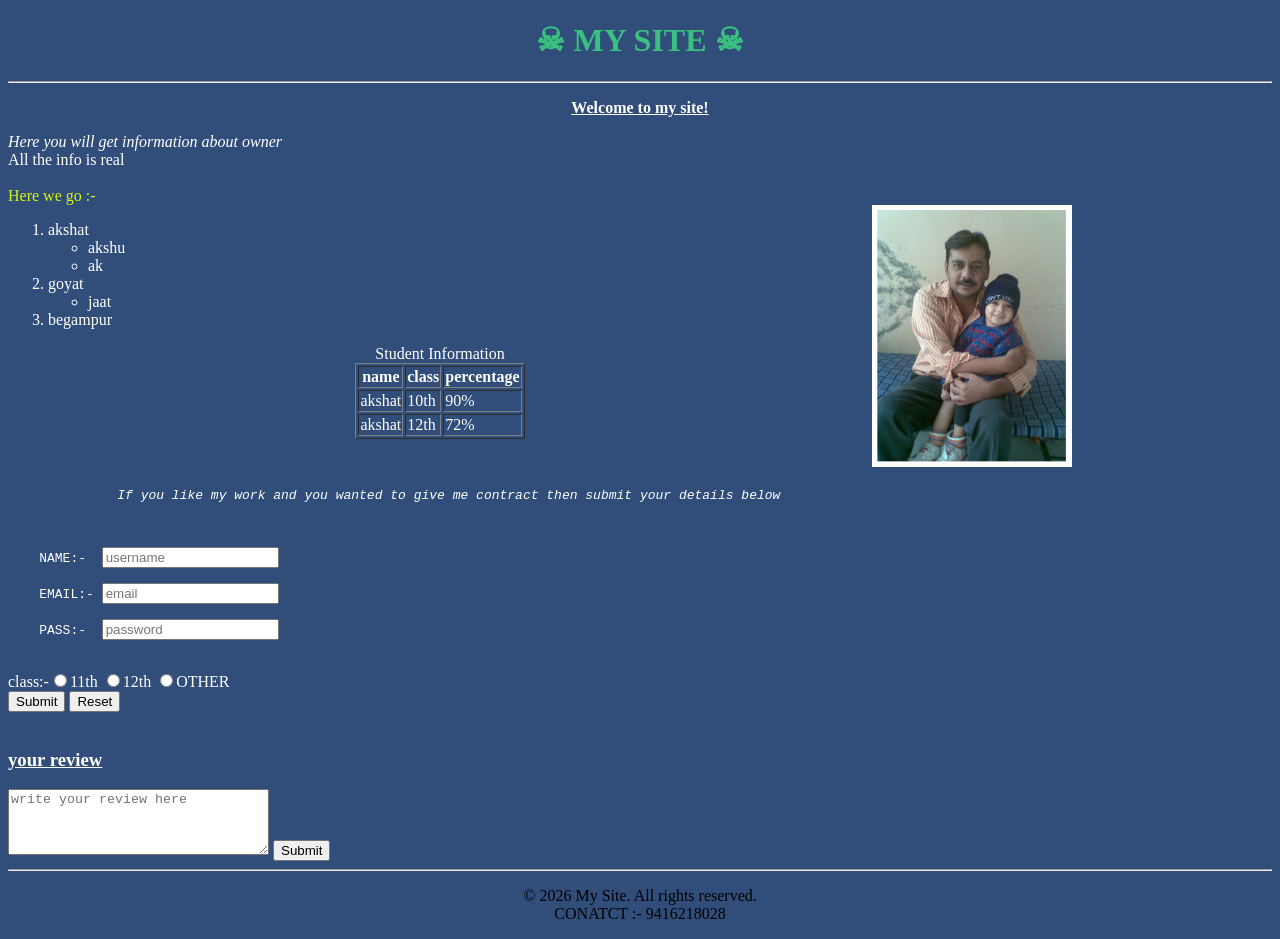
==== hell.html @ c1be9a09 "Update hell.html" ====
<!DOCTYPE html>
<html lang="en">
<head>
    <meta charset="UTF-8">
    <meta name="viewport" content="width=device-width, initial-scale=1.0">
    <title>Document</title>
    <style>
    body {
        font-family: 'segoe ui';, sans-serif;
        background-color :#314d7a;
        color: white;        
        }
    </style>
</head>
<body> 
    <header> <center>
    <h1 style = "color: rgb(58, 192, 129)">☠︎︎ MY SITE ☠︎︎ </h1> <hr>
    </header></center>
    <main>
       <center> <b> <u><p>Welcome to my site!</p></u></b></center> 
         <section>
          <I> Here you will get information about owner</I>
         </section>
         <section> All the info is real  </section><br>
            <aside style = "color: #d8f311;">Here we go :- </aside>
            <img src="Screenshot 2026-06-03 014254.png" alt="pdf file" " style="float: right; margin-right: 200px; width: 200px;"> 
            <ol> 
                <li> akshat </li>
                  <ul> 
                    <li>akshu </li>
                    <li>ak </li>
                </ul>
                <li> goyat </li>
               <ul> <li> jaat </li> </ul>
            
                <li> begampur </li>
            </ol>
    <center>
            <table>  <table border="1">  
        <caption> Student Information </caption>      
    <tr>
        <th>  name </th>
        <th> class </th>
        <th> percentage  </th>
    </tr>
    <tr>
        <td> akshat </td>
        <td> 10th </td>
        <td> 90% </td>
    </tr>
    <tr> 
        <td> akshat </td>
        <td> 12th </td>
        <td> 72% </td>
    </tr>
    </table> </center>
    </main><br><br><pre>
  <i>            If you like my work and you wanted to give me contract then submit your details below </i><br></pre>
    <br>
    <form action="https://formspree.io/f/mqeozyqd" method="POST" ><pre>
    NAME:-  <input type = "text" placeholder="username" name="name" id="name" required><br> 
    EMAIL:- <input type = "email" placeholder="email" name="email" id="email" required><br>
    PASS:-  <input type = "password"  placeholder = "password" required><br></pre>
    
    <br>
       class:-<label for="111"><input type = "radio" value="11th" name="class" id="111">11th</label>
    
       <label for="222"> <input type = "radio" value="12th" name="class" id="222">12th</label>
        <label for="333"><input type = "radio" value="OTHER" name="class" id="333">OTHER</label>
        <br>
        <input type = "submit" > <input type = "reset" ><br> <br>
         <b><u> <h3>your review</h3></u> </b> 
        <textarea name="feedback" id="feedback" cols="30" rows="4" placeholder="write your review here"></textarea>
        <input type= "submit" value="Submit" > 
    </form>
    <hr><footer>
       <center> <p style="color: black;">&copy; 2026 My Site. All rights reserved.<BR>
         CONATCT :- 9416218028</center>
        </p>
    </footer>
</body>
</html>
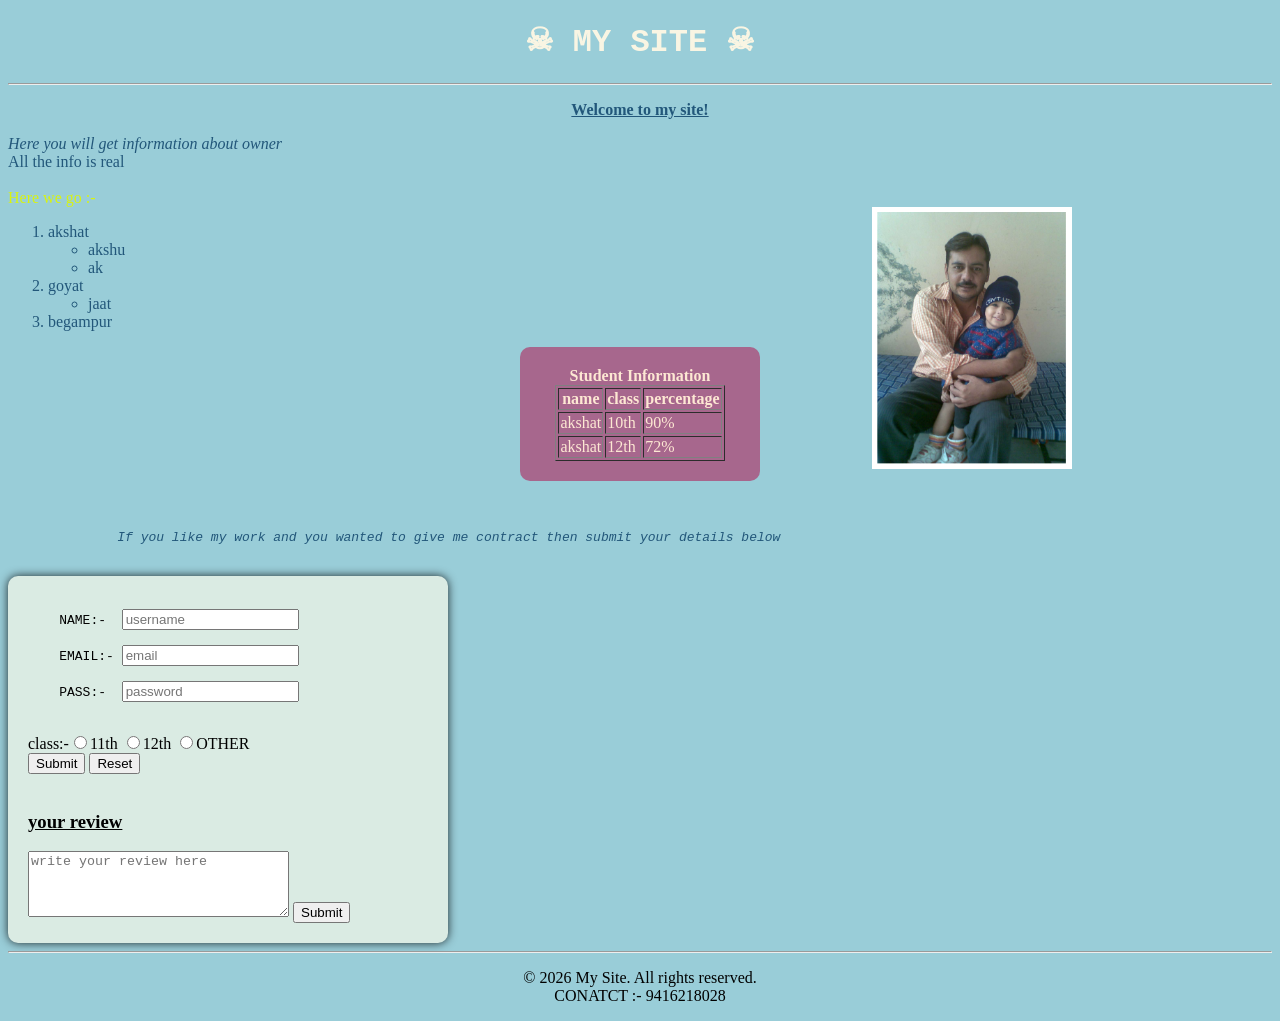
==== commit 45b8e6ba: "Update hell.html" ====
--- a/hell.html
+++ b/hell.html
@@ -6,15 +6,37 @@
     <title>Document</title>
     <style>
     body {
-        font-family: 'segoe ui';, sans-serif;
-        background-color :#314d7a;
-        color: white;        
+        font-family: 'segoe ui'; sans-serif ;
+        color: #22577A;
+        background-color: #99CDD8
+        ;        
+        
+        }
+        .form{
+            background-color: #DAEBE3;
+            color: black;
+            width: 400px;
+            padding: 20px;
+            border-radius: 10px;
+            box-shadow: 0 0 10px rgba(0, 0, 0, 0.8);
+            }
+            .table{
+                background-color: #a7678d;
+                color:#FDE8D3;
+                rgba(0, 0, 0, 0.8);
+                width: 200px;
+                padding: 20px;
+                border-radius: 10px;
+                height:min-content;}
+        h1{
+            color: #F9F5E3;
+            font-family:'Courier New', Courier, monospace;
         }
     </style>
 </head>
 <body> 
     <header> <center>
-    <h1 style = "color: rgb(58, 192, 129)">☠︎︎ MY SITE ☠︎︎ </h1> <hr>
+    <h1 >☠︎︎ MY SITE ☠︎︎ </h1> <hr>
     </header></center>
     <main>
        <center> <b> <u><p>Welcome to my site!</p></u></b></center> 
@@ -35,9 +57,11 @@
             
                 <li> begampur </li>
             </ol>
-    <center>
-            <table>  <table border="1">  
-        <caption> Student Information </caption>      
+    <center><DIV class="table"> 
+        <caption><b> Student Information </b></caption><br>
+            <table>  <table border="1">
+            
+           
     <tr>
         <th>  name </th>
         <th> class </th>
@@ -53,11 +77,11 @@
         <td> 12th </td>
         <td> 72% </td>
     </tr>
-    </table> </center>
+    </table> </center> </div>
     </main><br><br><pre>
   <i>            If you like my work and you wanted to give me contract then submit your details below </i><br></pre>
     <br>
-    <form action="https://formspree.io/f/mqeozyqd" method="POST" ><pre>
+    <form class="form",action="https://formspree.io/f/mqeozyqd" method="POST" ><pre>
     NAME:-  <input type = "text" placeholder="username" name="name" id="name" required><br> 
     EMAIL:- <input type = "email" placeholder="email" name="email" id="email" required><br>
     PASS:-  <input type = "password"  placeholder = "password" required><br></pre>
@@ -72,7 +96,7 @@
          <b><u> <h3>your review</h3></u> </b> 
         <textarea name="feedback" id="feedback" cols="30" rows="4" placeholder="write your review here"></textarea>
         <input type= "submit" value="Submit" > 
-    </form>
+    </form> 
     <hr><footer>
        <center> <p style="color: black;">&copy; 2026 My Site. All rights reserved.<BR>
          CONATCT :- 9416218028</center>
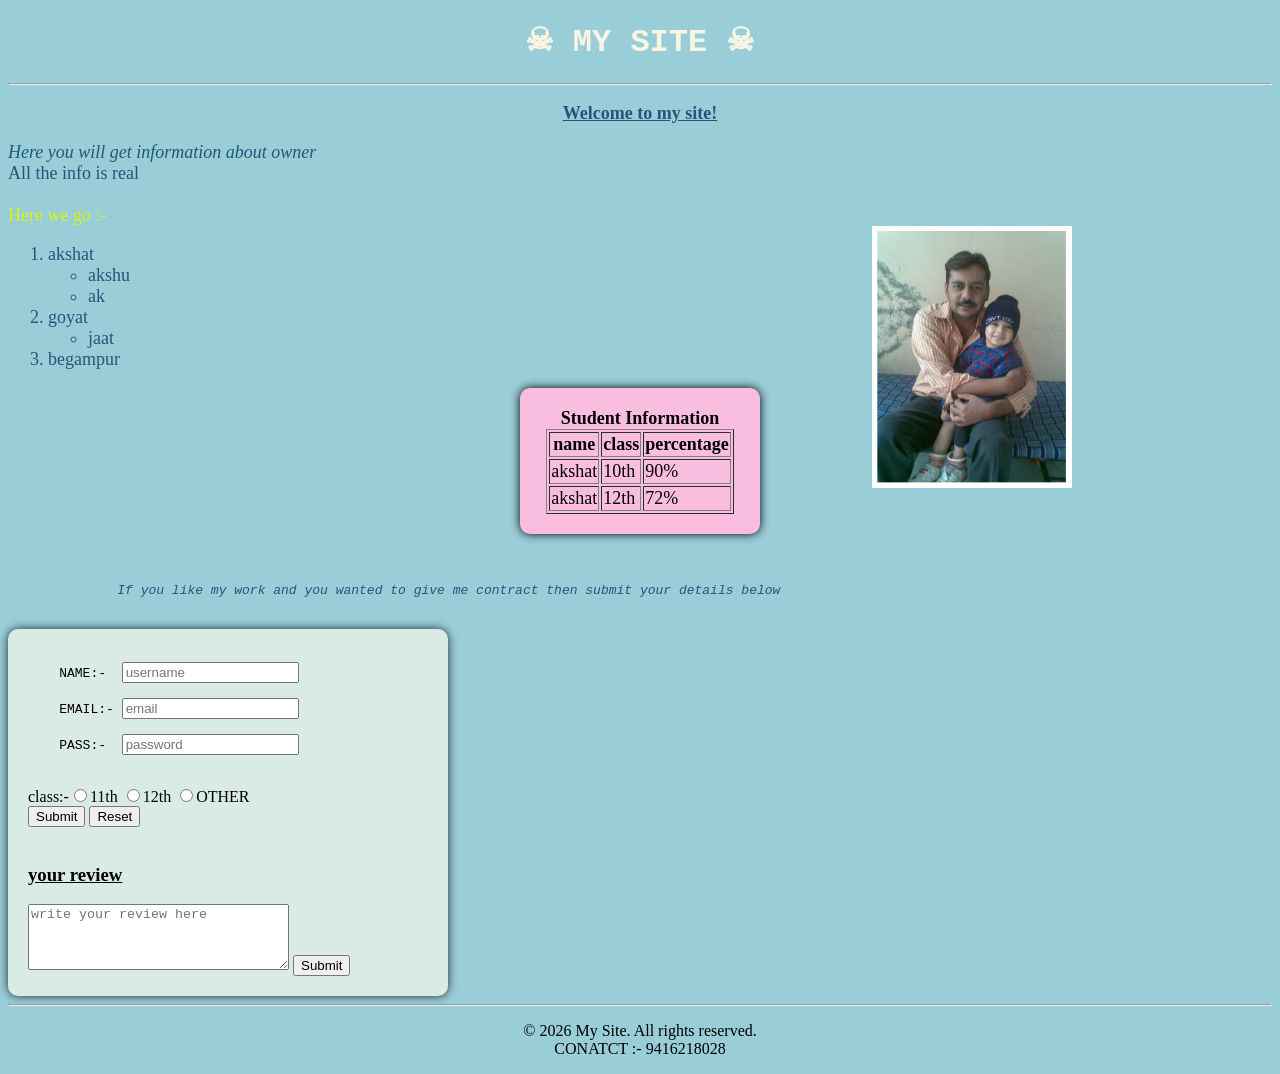
==== commit 04f8df94: "Update hell.html" ====
--- a/hell.html
+++ b/hell.html
@@ -21,9 +21,9 @@
             box-shadow: 0 0 10px rgba(0, 0, 0, 0.8);
             }
             .table{
-                background-color: #a7678d;
-                color:#FDE8D3;
-                rgba(0, 0, 0, 0.8);
+                background-color: #f9bde0;
+                color: black;
+               box-shadow: 0 0 10px rgba(0, 0, 0, 1);
                 width: 200px;
                 padding: 20px;
                 border-radius: 10px;
@@ -32,13 +32,16 @@
             color: #F9F5E3;
             font-family:'Courier New', Courier, monospace;
         }
+        .main{
+            font-size: 18px;
+        }
     </style>
 </head>
 <body> 
     <header> <center>
     <h1 >☠︎︎ MY SITE ☠︎︎ </h1> <hr>
     </header></center>
-    <main>
+    <div class="main"><main>
        <center> <b> <u><p>Welcome to my site!</p></u></b></center> 
          <section>
           <I> Here you will get information about owner</I>
@@ -78,7 +81,7 @@
         <td> 72% </td>
     </tr>
     </table> </center> </div>
-    </main><br><br><pre>
+    </main></div><br><br><pre>
   <i>            If you like my work and you wanted to give me contract then submit your details below </i><br></pre>
     <br>
     <form class="form",action="https://formspree.io/f/mqeozyqd" method="POST" ><pre>
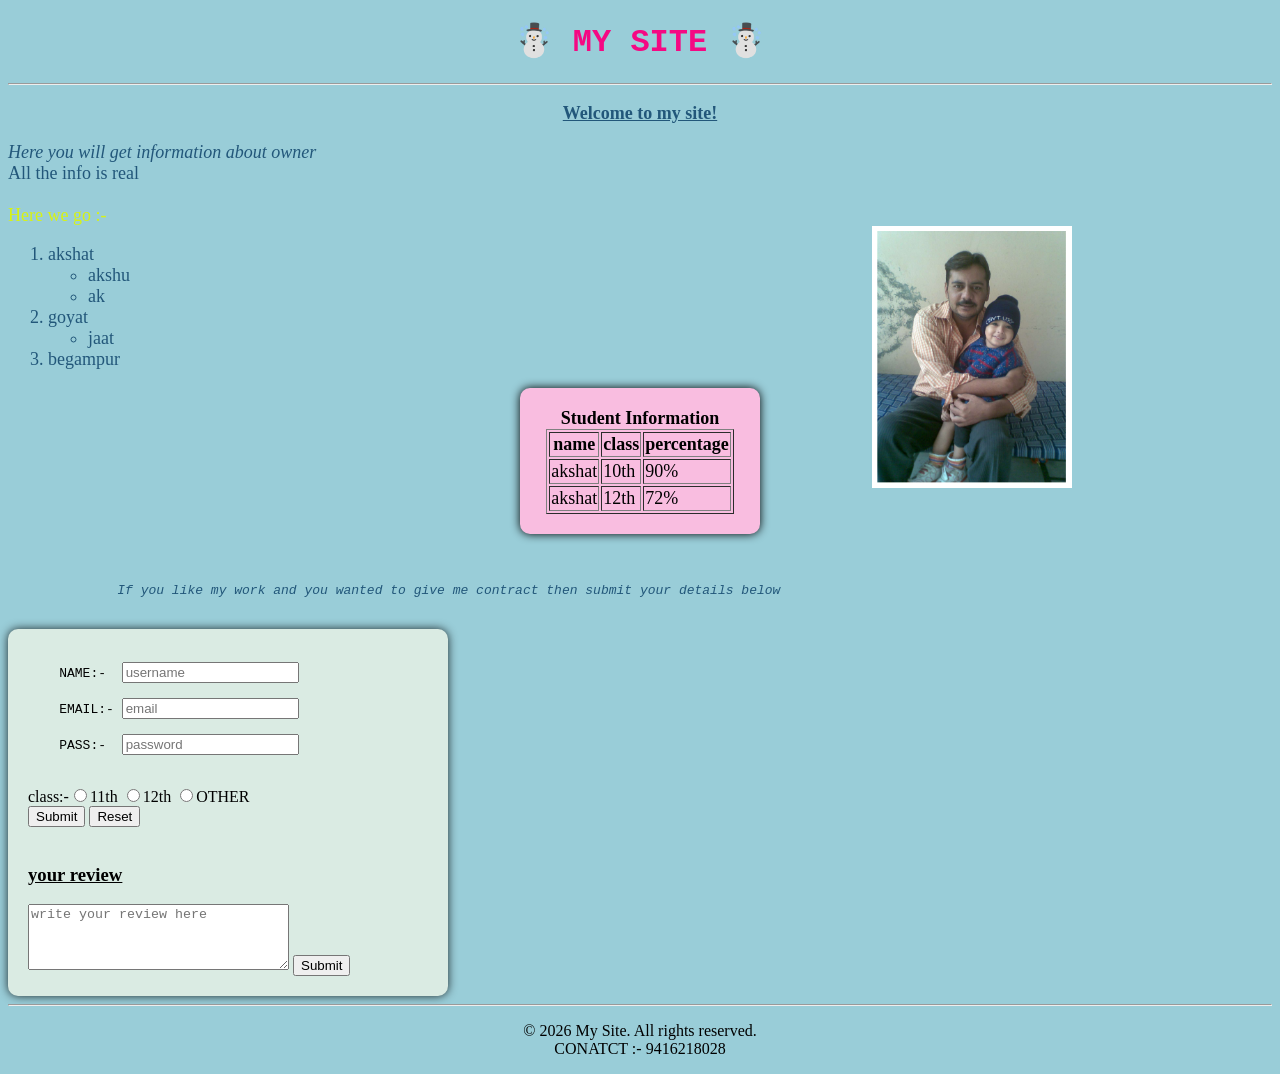
==== commit 6b92148d: "Update hell.html" ====
--- a/hell.html
+++ b/hell.html
@@ -29,7 +29,7 @@
                 border-radius: 10px;
                 height:min-content;}
         h1{
-            color: #F9F5E3;
+            color: #f50883;
             font-family:'Courier New', Courier, monospace;
         }
         .main{
@@ -39,7 +39,7 @@
 </head>
 <body> 
     <header> <center>
-    <h1 >☠︎︎ MY SITE ☠︎︎ </h1> <hr>
+    <h1 > ☃️ MY SITE ☃️ </h1> <hr>
     </header></center>
     <div class="main"><main>
        <center> <b> <u><p>Welcome to my site!</p></u></b></center> 
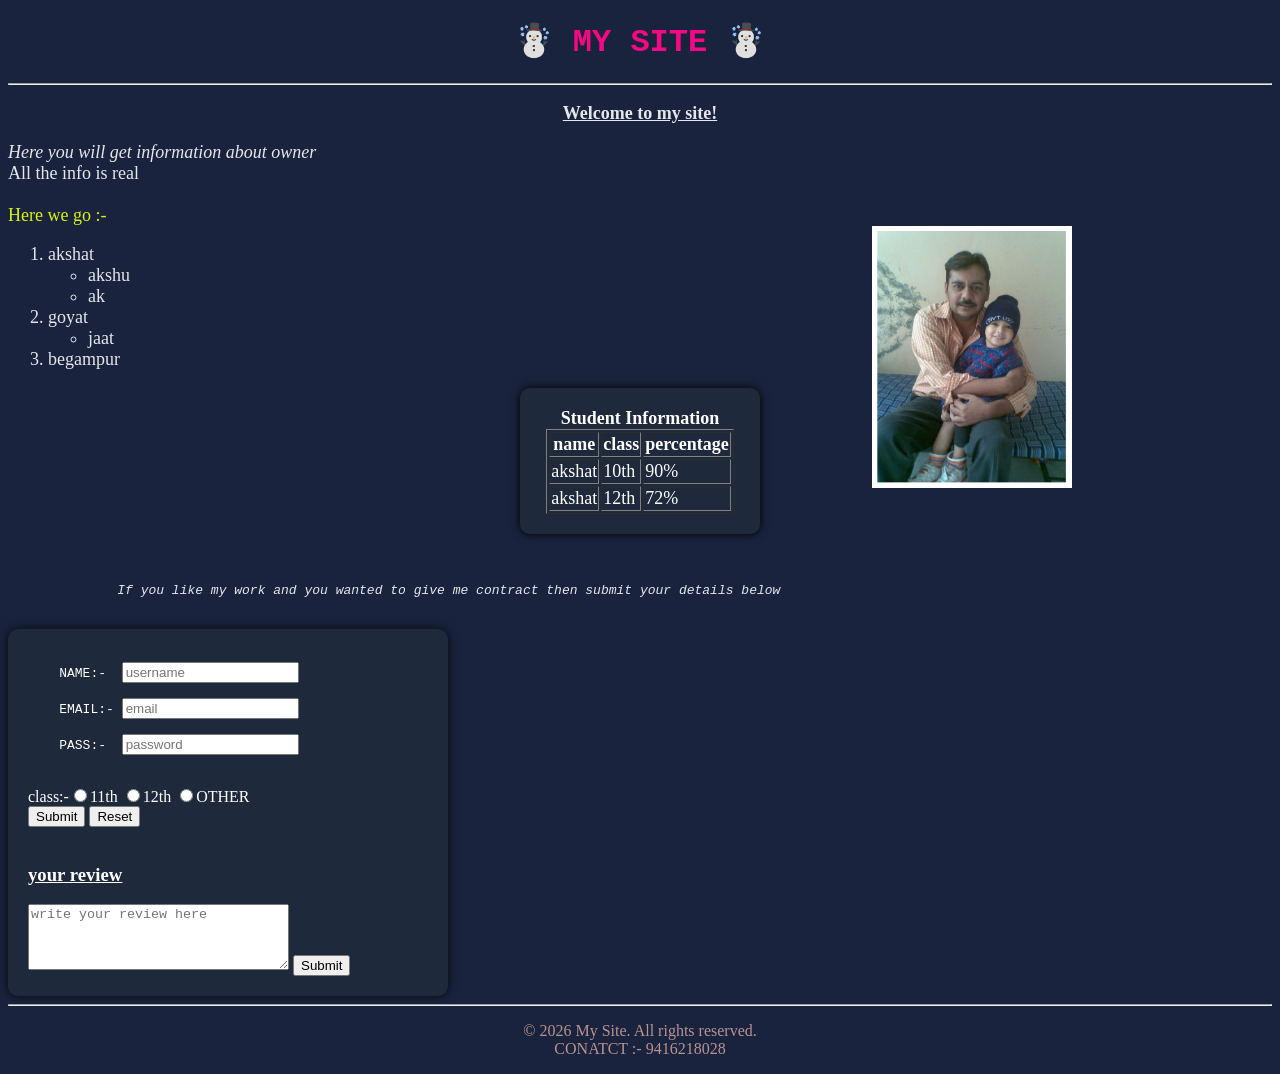
==== commit b76ba52e: "Update hell.html" ====
--- a/hell.html
+++ b/hell.html
@@ -7,22 +7,22 @@
     <style>
     body {
         font-family: 'segoe ui'; sans-serif ;
-        color: #22577A;
-        background-color: #99CDD8
+        color: #e5e7eb;
+        background-color: #19233d
         ;        
         
         }
         .form{
-            background-color: #DAEBE3;
-            color: black;
+            background-color: #1e293b;
+            color: white;
             width: 400px;
             padding: 20px;
             border-radius: 10px;
             box-shadow: 0 0 10px rgba(0, 0, 0, 0.8);
             }
             .table{
-                background-color: #f9bde0;
-                color: black;
+                background-color: #1e293b;
+                color: white;
                box-shadow: 0 0 10px rgba(0, 0, 0, 1);
                 width: 200px;
                 padding: 20px;
@@ -101,7 +101,7 @@
         <input type= "submit" value="Submit" > 
     </form> 
     <hr><footer>
-       <center> <p style="color: black;">&copy; 2026 My Site. All rights reserved.<BR>
+       <center> <p style="color: rgb(186, 146, 146);">&copy; 2026 My Site. All rights reserved.<BR>
          CONATCT :- 9416218028</center>
         </p>
     </footer>
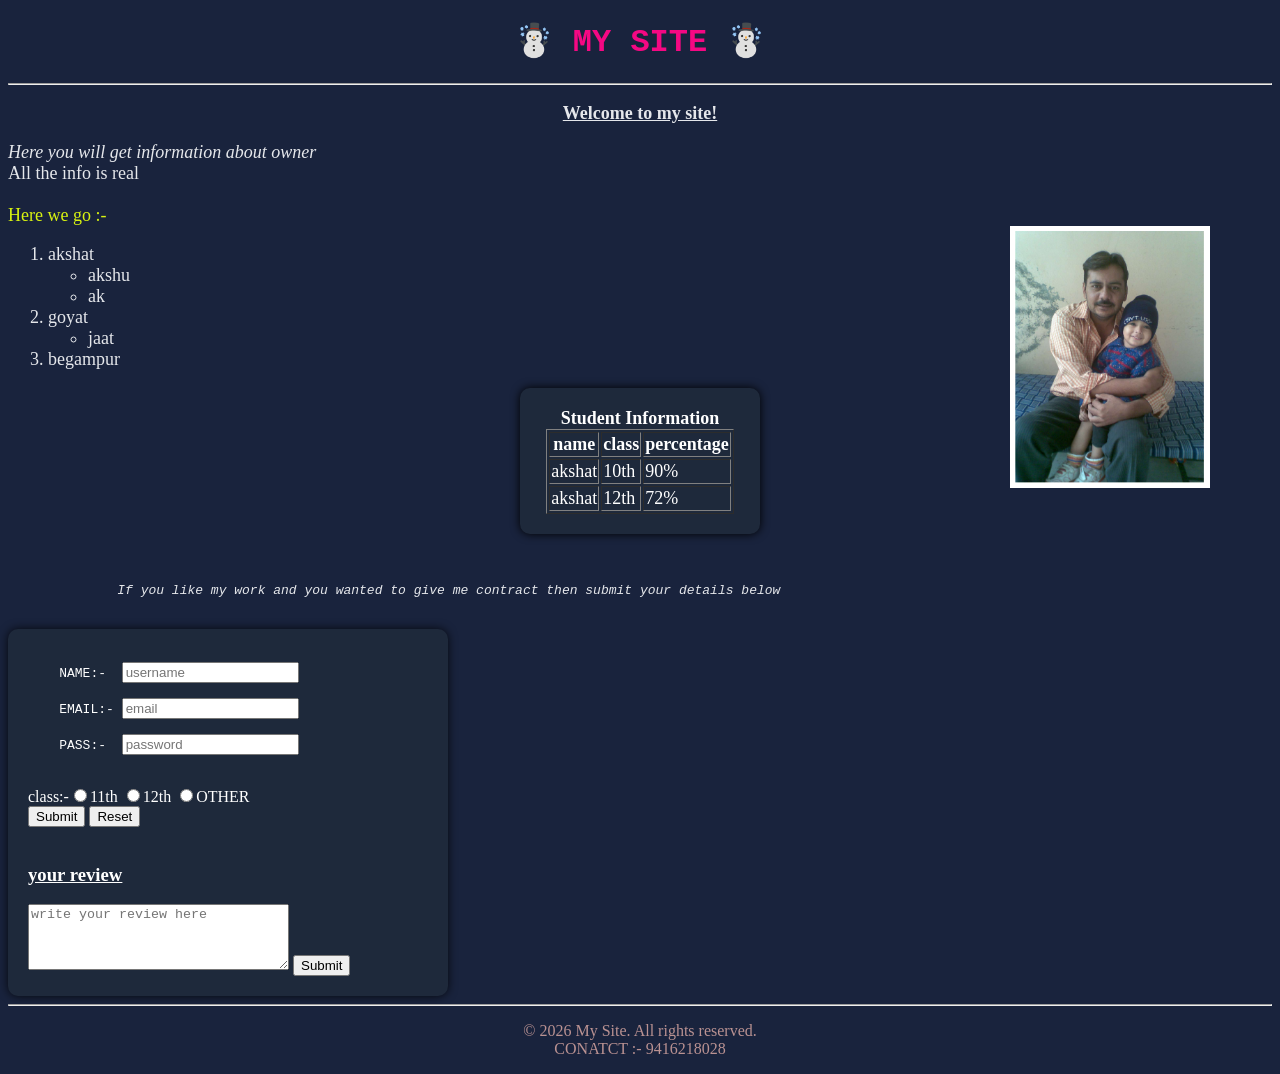
==== commit e4fdd286: "Update hell.html" ====
--- a/hell.html
+++ b/hell.html
@@ -6,10 +6,9 @@
     <title>Document</title>
     <style>
     body {
-        font-family: 'segoe ui'; sans-serif ;
+        font-family: 'segoe ui' sans-serif;
         color: #e5e7eb;
-        background-color: #19233d
-        ;        
+        background-color: #19233d;        
         
         }
         .form{
@@ -27,13 +26,22 @@
                 width: 200px;
                 padding: 20px;
                 border-radius: 10px;
-                height:min-content;}
+                height:min-content;
+            
+            }
+        
         h1{
             color: #f50883;
             font-family:'Courier New', Courier, monospace;
         }
         .main{
             font-size: 18px;
+        }
+        #pa{
+            position: absolute;
+            right: 70px;
+            width: 200px;
+            
         }
     </style>
 </head>
@@ -48,7 +56,7 @@
          </section>
          <section> All the info is real  </section><br>
             <aside style = "color: #d8f311;">Here we go :- </aside>
-            <img src="Screenshot 2026-06-03 014254.png" alt="pdf file" " style="float: right; margin-right: 200px; width: 200px;"> 
+            <img id="pa" src="Screenshot 2026-06-03 014254.png" alt="pdf file" "> 
             <ol> 
                 <li> akshat </li>
                   <ul> 
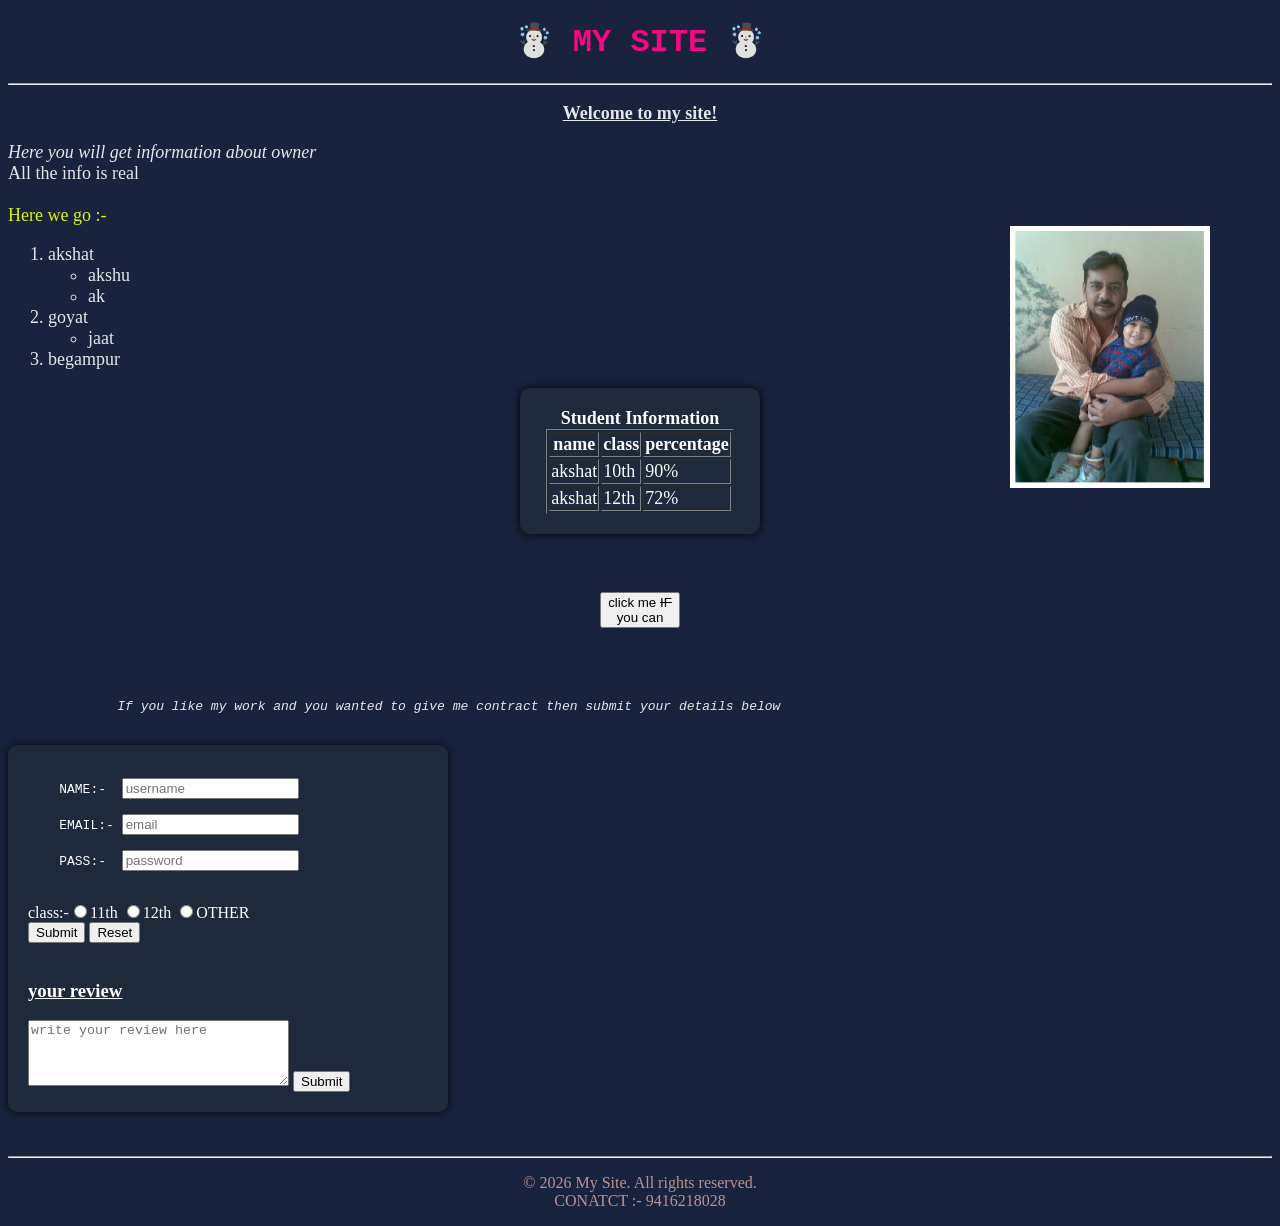
==== commit 469e123a: "Update hell.html" ====
--- a/hell.html
+++ b/hell.html
@@ -43,6 +43,19 @@
             width: 200px;
             
         }
+        .box{
+            width:80px;
+            height: 80px;
+            /* background-color: aqua; */
+            color:black;
+            text-align: center;
+            display: flex;
+            justify-content: center;
+            align-items: center;
+            position: relative;
+            
+        }
+        
     </style>
 </head>
 <body> 
@@ -89,6 +102,8 @@
         <td> 72% </td>
     </tr>
     </table> </center> </div>
+    <br> <br>
+     <center><div class="box"><button>click me <span style="text-decoration: line-through;"> IF </span> you can</button></div></center>
     </main></div><br><br><pre>
   <i>            If you like my work and you wanted to give me contract then submit your details below </i><br></pre>
     <br>
@@ -107,7 +122,8 @@
          <b><u> <h3>your review</h3></u> </b> 
         <textarea name="feedback" id="feedback" cols="30" rows="4" placeholder="write your review here"></textarea>
         <input type= "submit" value="Submit" > 
-    </form> 
+    </form> <br><br>
+   
     <hr><footer>
        <center> <p style="color: rgb(186, 146, 146);">&copy; 2026 My Site. All rights reserved.<BR>
          CONATCT :- 9416218028</center>
